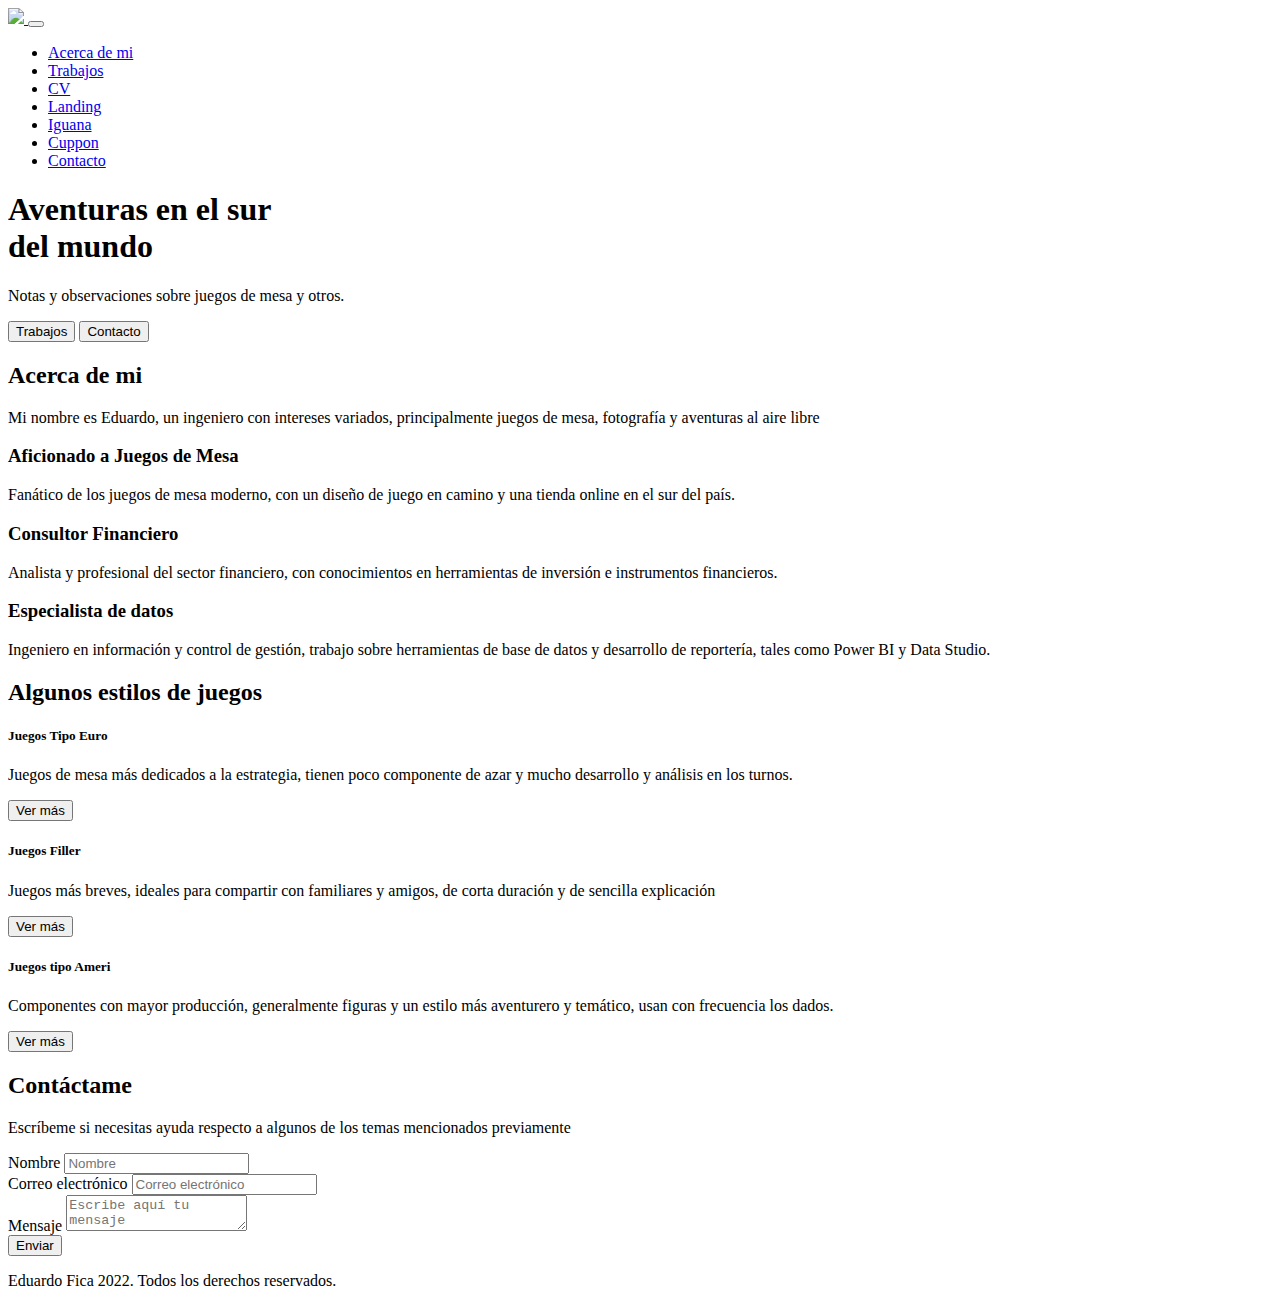
==== index.html @ 8ec5c7b9 "modifiqué favicon en index.html y cv.html" ====
<!DOCTYPE html>
<html lang="en">

<head>
    <meta charset="UTF-8">
    <meta http-equiv="X-UA-Compatible" content="IE=edge">
    <meta name="viewport" content="width=device-width, initial-scale=1.0">
    <link rel="preconnect" href="https://fonts.googleapis.com">
    <link rel="preconnect" href="https://fonts.gstatic.com" crossorigin>
    <link href="https://fonts.googleapis.com/css2?family=Raleway:wght@400;700&display=swap" rel="stylesheet">
    <link href="https://cdn.jsdelivr.net/npm/bootstrap@5.1.3/dist/css/bootstrap.min.css" rel="stylesheet"
        integrity="sha384-1BmE4kWBq78iYhFldvKuhfTAU6auU8tT94WrHftjDbrCEXSU1oBoqyl2QvZ6jIW3" crossorigin="anonymous">
    <title>Eduardo Fica</title>
    <link rel="shortcut icon" href="assets/img/cv-perfil.jpeg" type="image/x-icon">
    <link rel="stylesheet" href="https://cdnjs.cloudflare.com/ajax/libs/font-awesome/5.9.0/css/all.min.css"
        integrity="sha512-q3eWabyZPc1XTCmF+8/LuE1ozpg5xxn7iO89yfSOd5/oKvyqLngoNGsx8jq92Y8eXJ/IRxQbEC+FGSYxtk2oiw=="
        crossorigin="anonymous" referrerpolicy="no-referrer" />

    <link rel="stylesheet" href="assets/css/github.css">
</head>

<body>
    <nav class="navbar navbar-expand-lg navbar-dark bg-dark fixed-top">
        <div class="container">
            <a class="navbar-brand" href="#">
                <img src="assets/img/logoedu.png" class="img-fluid">
            </a>
            <button class="navbar-toggler" type="button" data-bs-toggle="collapse"
                aria-controls="navbarSupportedContent" aria-expanded="false" aria-label="Toggle navigation">
                <span class="navbar-toggler-icon"></span>
            </button>
            <div class="collapse navbar-collapse" id="navbarSupportedContent">
                <ul class="navbar-nav ms-auto mb-2 mb-lg-0 fs-5">
                    <li class="nav-item">
                        <a class="nav-link" href="#">Acerca de mi</a>
                    </li>
                    <li class="nav-item">
                        <a class="nav-link" href="#">Trabajos</a>
                    </li>
                    <li class="nav-item">
                        <a class="nav-link" href="cv.html">CV</a>
                    </li>
                    <li class="nav-item">
                        <a class="nav-link" href="landing.html">Landing</a>
                    </li>
                    <li class="nav-item">
                        <a class="nav-link" href="iguana.html">Iguana</a>
                    </li>
                    <li class="nav-item">
                        <a class="nav-link" href="cuppon.html">Cuppon</a>
                    </li>
                    <li class="nav-item">
                        <a class="nav-link" href="#Contacto">Contacto</a>
                    </li>
                    

                </ul>

            </div>
        </div>
    </nav>

    <header id="Hero-Section" class="text-light text-end py-5 mt-5">
        <div class="container">
            <div class="ms-auto col-12 col-md-7 ">
                <h1 class="display-1 fw-bold my-5 text-dark">
                    Aventuras en el sur <br> del mundo
                </h1>
                <p class="my-5 text-light">
                    Notas y observaciones sobre juegos de mesa y otros.
                </p>
                <div class="mb-5 pb-5">
                    <button class="btn btn-lg btn-outline-info text-light me-4">Trabajos</button>
                    <button class="btn btn-lg btn-info text-light">Contacto</button>
                </div>
            </div>
        </div>
    </header>


    <section id="Acerca-de-mi" class="container text-center my-5">


        <h2 class="display-3 fw-bold my-4">Acerca de mi</h2>

        <p class="my-4">
            Mi nombre es Eduardo, un ingeniero con intereses variados, principalmente juegos de mesa, fotografía y aventuras al aire libre
        </p>


        <div class="row">
            <div class="col-12 col-md-4">
                <i class="fas fa-solid fa-dice-three fa-3x my-3"></i>
                <h3 class="my-3 fw-bold">Aficionado a Juegos de Mesa</h3>
                <p class="my-3">
                    Fanático de los juegos de mesa moderno, con un diseño de juego 
                    en camino y una tienda online en el sur del país.
                </p>
            </div>
            <div class="col-12 col-md-4">
                <i class="fas fa-money-bill fa-3x my-3"></i>
                <h3 class="my-3 fw-bold">Consultor Financiero</h3>
                <p class="my-3">
                    Analista y profesional del sector financiero, con conocimientos en herramientas de inversión e instrumentos financieros.
                </p>
            </div>
            <div class="col-12 col-md-4">
                <i class="fas fa-table fa-3x my-3"></i>
                <h3 class="my-3 fw-bold">Especialista de datos</h3>
                <p class="my-3">
                    Ingeniero en información y control de gestión, trabajo sobre herramientas de base de datos y desarrollo de reportería, tales como Power BI y Data Studio.
                </p>
            </div>
        </div>
    </section>


    <section id="Mis-trabajos" class="my-5 p-5 bg-info">

        <h2 class="display-4 fw-bold text-center text-light mb-3">Algunos estilos de juegos</h2>

        <div class="row">
            <div class="col-12 col-sm-4 py-2">
                <div class="card">
                    <div class="image-top" style="background-image: url(assets/img/git-card-5.jpeg)"></div>
                    <div class="card-body">
                        <h5 class="card-title fw-bold">Juegos Tipo Euro</h5>
                        <p class="card-text">
                            Juegos de mesa más dedicados a la estrategia, tienen poco componente de azar y mucho desarrollo y análisis en los turnos.
                        </p>
                        <button type="button" class="btn btn-outline-info">
                            Ver más
                        </button>
                    </div>
                </div>
            </div>
            <div class="col-12 col-sm-4 py-2">
                <div class="card">
                    <div class="image-top" style="background-image: url(assets/img/git-card-4.jpeg)"></div>
                    <div class="card-body">
                        <h5 class="card-title fw-bold">Juegos Filler</h5>
                        <p class="card-text">
                            Juegos más breves, ideales para compartir con familiares y amigos, de corta duración y de sencilla explicación
                        </p>
                        <button type="button" class="btn btn-outline-info">
                            Ver más
                        </button>
                    </div>
                </div>
            </div>
            <div class="col-12 col-sm-4 py-2">
                <div class="card">
                    <div class="image-top" style="background-image: url(assets/img/git-card-6.webp)"></div>
                    <div class="card-body">
                        <h5 class="card-title fw-bold">Juegos tipo Ameri</h5>
                        <p class="card-text">
                            Componentes con mayor producción, generalmente figuras y un estilo más aventurero y temático, usan con frecuencia los dados.
                        </p>
                        <button type="button" class="btn btn-outline-info">
                            Ver más
                        </button>
                    </div>
                </div>
            </div>
        </div>

    </section>



    <section id="Contacto" class="container my-5">

        <h2 class="display-4 fw-bold text-center my-4">Contáctame</h2>

        <p class="text-center my-4 d-none d-md-block">Escríbeme si necesitas ayuda respecto a algunos de los temas mencionados previamente</p>

        <form>


            <div class="form-group mb-4">
                <label class="mb-2">Nombre</label>
                <input class="form-control" placeholder="Nombre">
            </div>

            <div class="form-group mb-4">
                <label class="mb-2">Correo electrónico</label>
                <input class="form-control" placeholder="Correo electrónico" />
            </div>


            <div class="form-group">
                <label class="mb-2">Mensaje</label>
                <textarea class="form-control" placeholder="Escribe aquí tu mensaje"></textarea>
            </div>

            <div class="my-3 text-end">
                <button class="btn btn-info text-light">Enviar</button>
            </div>



        </form>

    </section>



    <footer class="bg-dark text-center text-light p-4">
        <p class="mb-0">Eduardo Fica 2022. Todos los derechos reservados.</p>
    </footer>


    <script src="https://cdn.jsdelivr.net/npm/bootstrap@5.1.3/dist/js/bootstrap.bundle.min.js"
        integrity="sha384-ka7Sk0Gln4gmtz2MlQnikT1wXgYsOg+OMhuP+IlRH9sENBO0LRn5q+8nbTov4+1p"
        crossorigin="anonymous"></script>
</body>

</html>
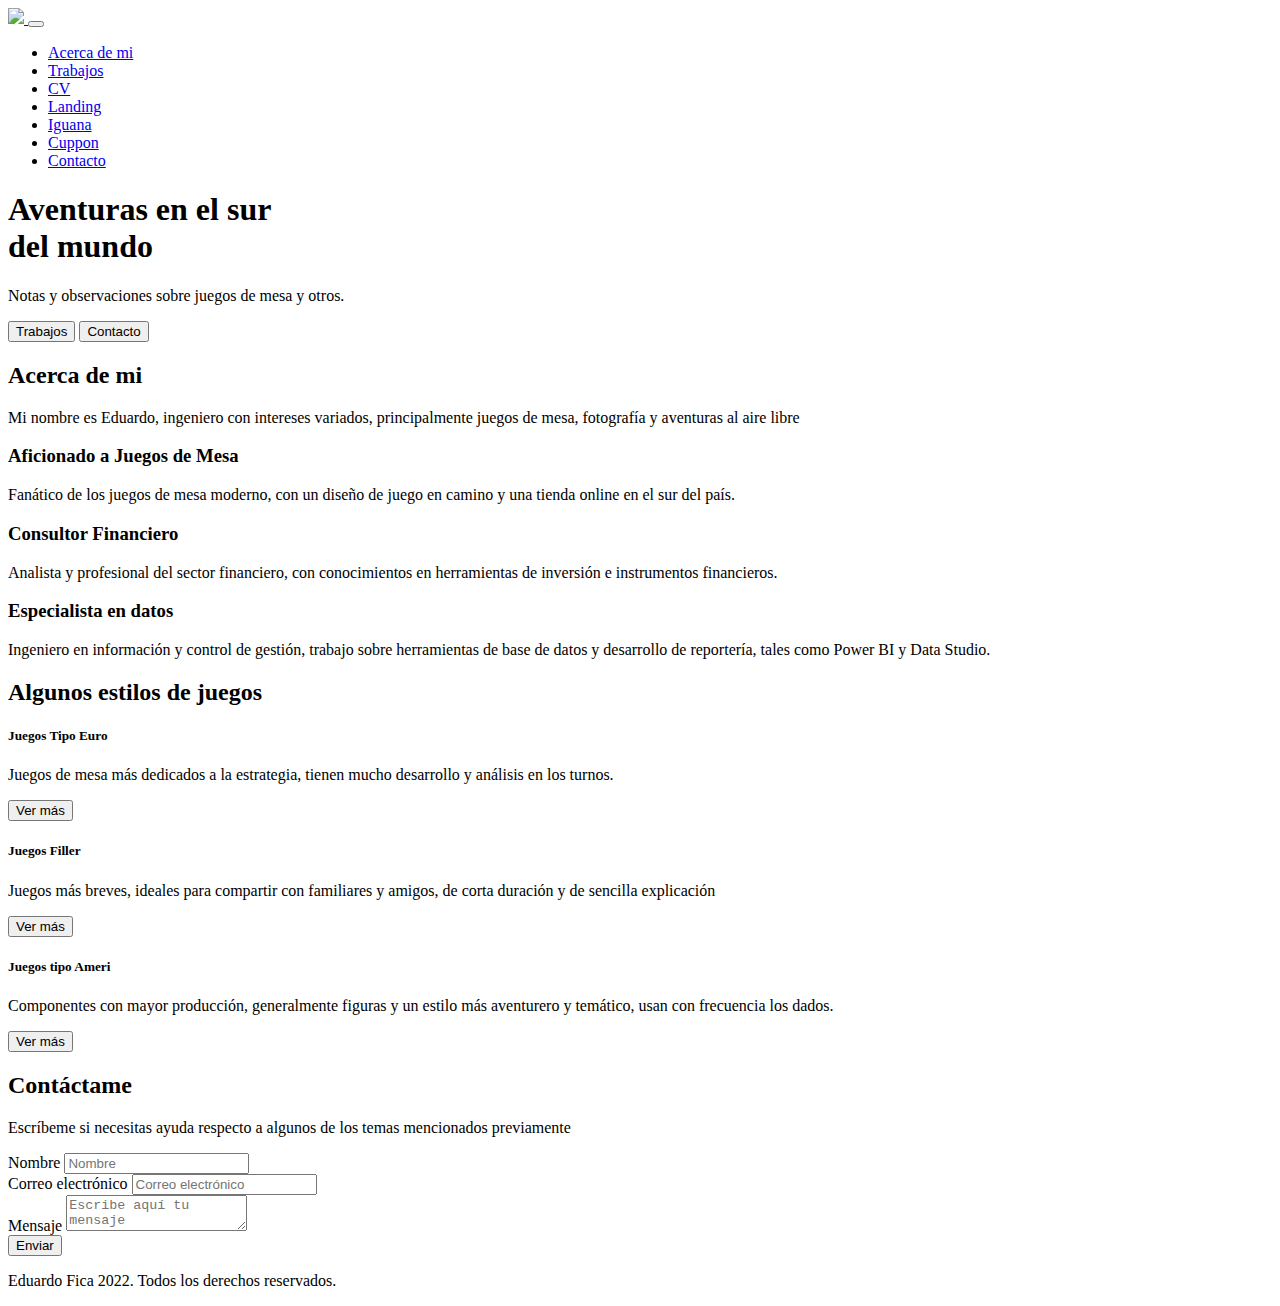
==== commit 3dcb04c1: "cambio menor de texto en indice 0310" ====
--- a/index.html
+++ b/index.html
@@ -84,7 +84,7 @@
         <h2 class="display-3 fw-bold my-4">Acerca de mi</h2>
 
         <p class="my-4">
-            Mi nombre es Eduardo, un ingeniero con intereses variados, principalmente juegos de mesa, fotografía y aventuras al aire libre
+            Mi nombre es Eduardo, ingeniero con intereses variados, principalmente juegos de mesa, fotografía y aventuras al aire libre
         </p>
 
 
@@ -106,7 +106,7 @@
             </div>
             <div class="col-12 col-md-4">
                 <i class="fas fa-table fa-3x my-3"></i>
-                <h3 class="my-3 fw-bold">Especialista de datos</h3>
+                <h3 class="my-3 fw-bold">Especialista en datos</h3>
                 <p class="my-3">
                     Ingeniero en información y control de gestión, trabajo sobre herramientas de base de datos y desarrollo de reportería, tales como Power BI y Data Studio.
                 </p>
@@ -126,7 +126,7 @@
                     <div class="card-body">
                         <h5 class="card-title fw-bold">Juegos Tipo Euro</h5>
                         <p class="card-text">
-                            Juegos de mesa más dedicados a la estrategia, tienen poco componente de azar y mucho desarrollo y análisis en los turnos.
+                            Juegos de mesa más dedicados a la estrategia, tienen mucho desarrollo y análisis en los turnos.
                         </p>
                         <button type="button" class="btn btn-outline-info">
                             Ver más
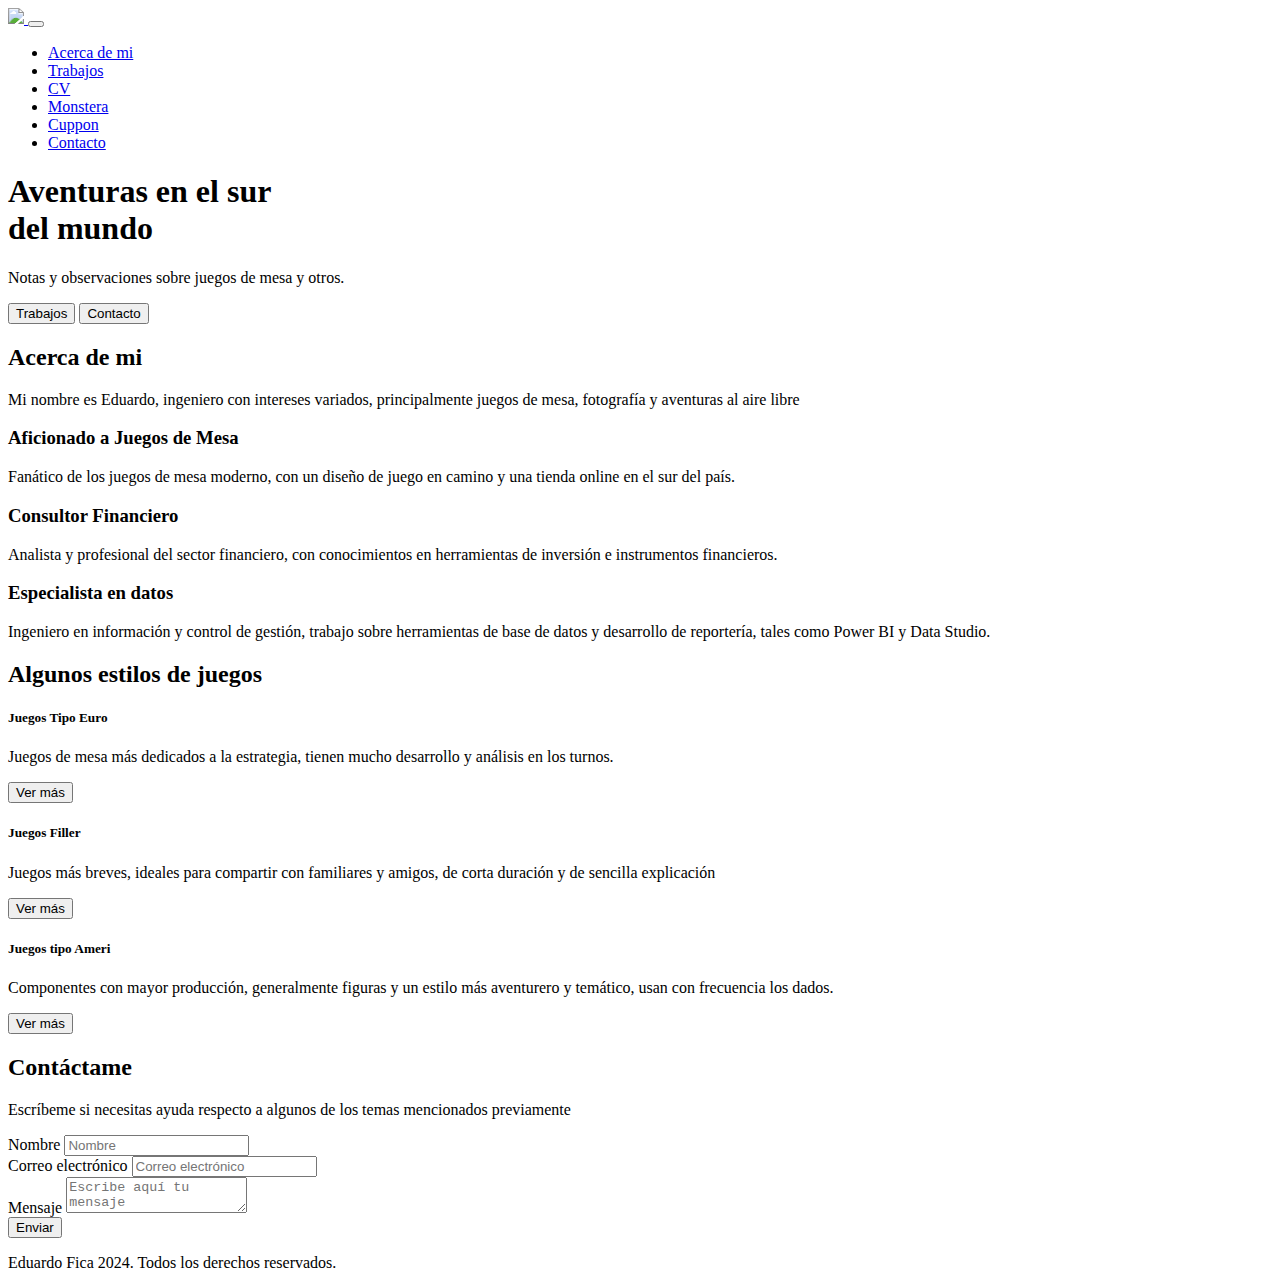
==== commit 31190466: "cambio en menu inicial 03-10" ====
--- a/index.html
+++ b/index.html
@@ -41,10 +41,7 @@
                         <a class="nav-link" href="cv.html">CV</a>
                     </li>
                     <li class="nav-item">
-                        <a class="nav-link" href="landing.html">Landing</a>
-                    </li>
-                    <li class="nav-item">
-                        <a class="nav-link" href="iguana.html">Iguana</a>
+                        <a class="nav-link" href="monstera.html">Monstera</a>
                     </li>
                     <li class="nav-item">
                         <a class="nav-link" href="cuppon.html">Cuppon</a>
@@ -206,7 +203,7 @@
 
 
     <footer class="bg-dark text-center text-light p-4">
-        <p class="mb-0">Eduardo Fica 2022. Todos los derechos reservados.</p>
+        <p class="mb-0">Eduardo Fica 2024. Todos los derechos reservados.</p>
     </footer>
 
 
